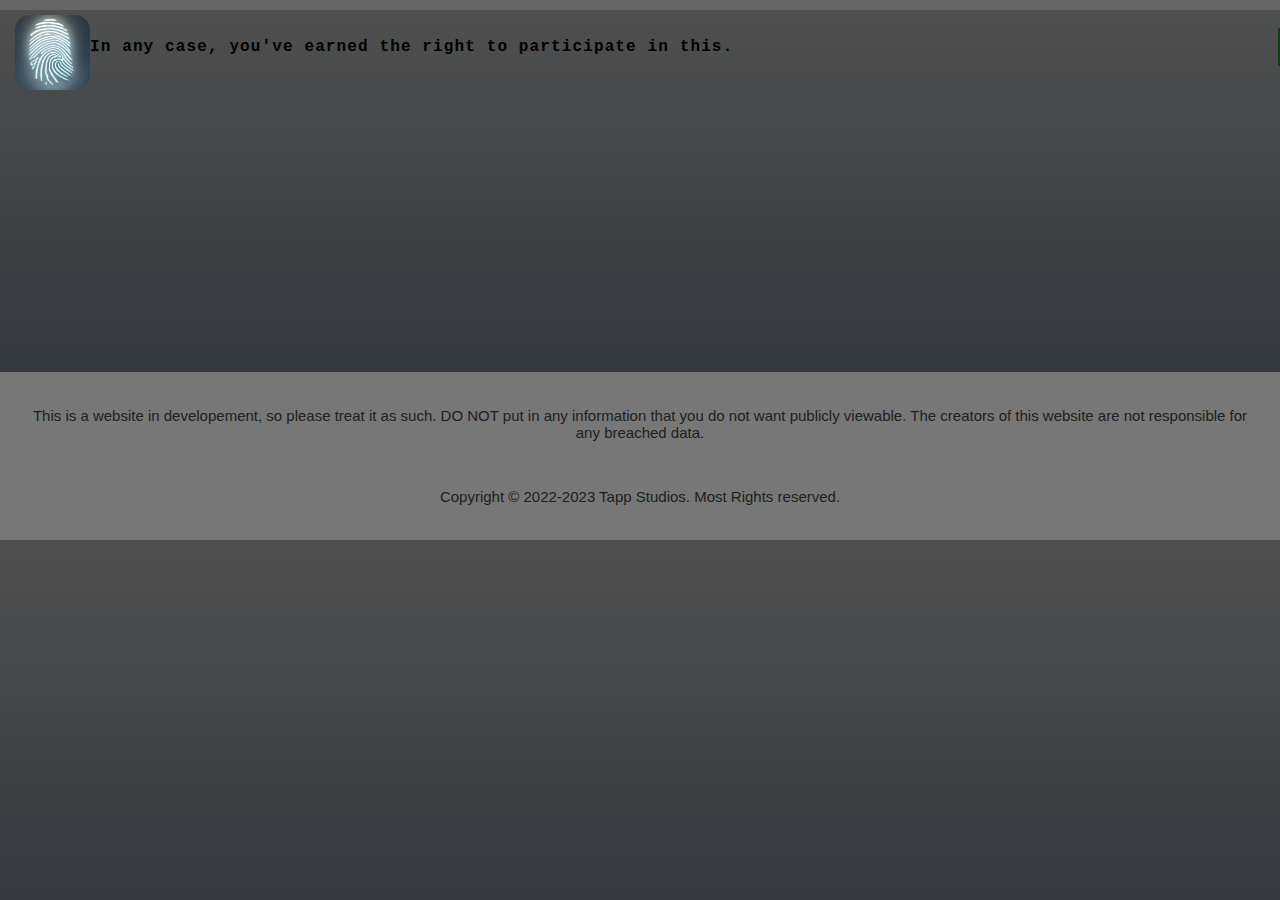
==== 43130d0.html @ 99deba39 "Update and rename index.html to 43130d0.html" ====
<!DOCTYPE html>
<html>
    <head>
    <title>Cicada 3177</title>
    <link rel="icon" type="image/x-icon" href="logo.png">
    <meta name="viewport" content="width=device-width, initial-scale=1">
    <link rel="stylesheet" href="Style.css">
</head>
<body>
<div class="header">
  <header>
    <img class="avatar" src="logo.png">
  </header>
</div>
<br>
    <div class="typewriter"><h1>In any case, you've earned the right to participate in this.</h1></div
<br>
<br>
<br>
<br>
<br>
<br>
<br>
<br>
<br>
<br>
<br>
<br>
<br>
<br>
<br>
<br>
<br>
<br>
<footer>
<p>This is a website in developement, so please treat it as such. DO NOT put in any information that you do not want publicly viewable. The creators of this website are not responsible for any breached data.</p>
<br>
<p>Copyright © 2022-2023 Tapp Studios. Most Rights reserved.</p>
</footer>
</body>
</html>
---- Style.css ----
* {
  box-sizing: border-box;
}

.slideshow-container {
  max-width: 1000px;
  position: relative;
  margin: auto;
}

/* Next & previous buttons */
.prev, .next {
  cursor: pointer;
  position: absolute;
  top: 0;
  top: 50%;
  width: auto;
  margin-top: -22px;
  padding: 16px;
  color: white;
  font-weight: bold;
  font-size: 18px;
  transition: 0.6s ease;
  border-radius: 0 3px 3px 0;
}

/* Position the "next button" to the right */
.next {
  right: 0;
  border-radius: 3px 0 0 3px;
}

/* On hover, add a black background color with a little bit see-through */
.prev:hover, .next:hover {
  background-color: rgba(0,0,0,0.8);
}

/* Caption text */
.text {
  color: #f2f2f2;
  font-size: 15px;
  padding: 8px 12px;
  position: absolute;
  bottom: 8px;
  width: 100%;
  text-align: center;
}

/* Number text (1/3 etc) */
.numbertext {
  color: #f2f2f2;
  font-size: 12px;
  padding: 8px 12px;
  position: absolute;
  top: 0;
}

/* The dots/bullets/indicators */
.dot {
  cursor:pointer;
  height: 13px;
  width: 13px;
  margin: 0 2px;
  background-color: #bbb;
  border-radius: 50%;
  display: inline-block;
  transition: background-color 0.6s ease;
}

.active, .dot:hover {
  background-color: #717171;
}

/* Fading animation */
.fade {
  -webkit-animation-name: fade;
  -webkit-animation-duration: 1.5s;
  animation-name: fade;
  animation-duration: 1.5s;
}

@-webkit-keyframes fade {
  from {opacity: .4}
  to {opacity: 1}
}

@keyframes fade {
  from {opacity: .4}
  to {opacity: 1}
}
html {
  padding:0;
  margin:0;
}

body {
  flex-direction: column;
  padding:0;
  margin:0;
  font-family: Arial, Helvetica, sans-serif;
  background-image: linear-gradient(rgb(80, 80, 80), rgb(39, 46, 53));
}

input[type=text], input[type=password] {
  width: 100%;
  padding: 12px 20px;
  margin: 8px 0;
  display: inline-block;
  border: 1px solid #ccc;
  box-sizing: border-box;
  background-color: #666;
}
.typewriter h1 {
  overflow: hidden; /* Ensures the content is not revealed until the animation */
  border-right: .15em solid rgb(15, 64, 8); /* The typwriter cursor */
  white-space:nowrap; /* Keeps the content on a single line */
  margin: 0 auto; /* Gives that scrolling effect as the typing happens */
  padding: 10px;
  letter-spacing: .07em; /* Adjust as needed */
  font-family: 'Courier New', monospace;
  font-size: 16px;
  animation: 
    typing 10s steps(40, end),
    blink-caret .75s step-end infinite;
}

@keyframes typing {
  0% {
    width: 0
  }
  50% {
    width: 100%
  }
}

/* The typewriter cursor effect */
@keyframes blink-caret {
  from, to { border-color: transparent }
  50% { border-color: rgb(15, 64, 8); }
}

button {
  background-color: #04AA6D;
  color: white;
  padding: 14px 20px;
  border: none;
  cursor: pointer;
  width: 100%;
}

button:hover {
  opacity: 0.8;
}

.cancelbtn {
  width: auto;
  padding: 10px 18px;
  background-color: #f44336;
}

.imgcontainer {
  text-align: center;
  margin: 24px 0 12px 0;
}
img.avatar {
  width: 40%;
  border-radius: 20%;
}
img {
  border-radius:15px;
  width: 150px;
  height:175px;
  border: 0 0 2px 1px rgba(0,0,0,0)
}
img:hover{
  box-shadow: 0 0 2px 1px rgba(194, 212, 218, 0.5);
}

.container {
  padding: 15px;
  float: center;
  display: inline-block;
  align-items: center;
}
.news {
  align-items: center;
}
.newspic {
  float:center;
  position:relative;
  width: 300px;
}

span.psw {
  float: right;
  padding-top: 16px;
}
/* Style the header */
header {
  background-color: #666;
  padding: 5px;
  text-align: center;
  font-size: 35px;
  color: white;
}

/* Container for flexboxes */
section {
  display: -webkit-flex;
  display: flex;
}

/* Style the navigation menu */
nav {
  /*float: right;*/
  left: 0;
}

/* Style the list inside the menu */
nav ul {
  position: relative;
  top: -15px;
  left: -20;
  list-style-type: none;

}

ul li {
  padding: 20px;
  float: right;
}

/* Style the content */
article {
  -webkit-flex: 3;
  -ms-flex: 3;
  flex: 4;
  background-color: #f1f1f1;
  padding: 10px;
}
.hidden {
  z-index: 1;
  position:absolute;
}
footer {
  background-color: #777;
  padding: 20px;
  position: relative;
  z-index: 2;
  text-align: center;
  font-size: 15px;
  font-family: Courier 'Courier New', Courier, monospace;
  color: rgb(32, 32, 32);  
}

.header img {
  float: left;
  position: relative;
  width: 75px;
  top:10px;
  left:10px;
  height: 75px;
  border-radius:20%;
}
.container h1 {
  position: relative;
  top: 1em;
  text-align: left;
  font-size: 1.25em;
  font-family: Courier, sans-serif;
  color: white;
}
.header h2 {
  position: relative;
  top: 0px;
  left: 30px;
  padding: 0px;
  text-align: left;
  font-size: 35px;
  font-family: Courier New;
  color: black;
}

/* Responsive layout - makes the menu and the content (inside the section) sit on top of each other instead of next to each other */
@media (max-width: 600px) {
  section {
    -webkit-flex-direction: column;
    flex-direction: column;
  }
  .container {
    padding:5px;
    margin:7px;
  }
    .newspic {
      width : 8em;
      height: auto;
      border-radius:10%;
      padding:0px;
  }
  .newstitle {
    text-align:center;
    color:white;
    font-size: 0.6em;
  }
  
}

/* Handles link colors */
a:link {
  color: black;
  background-color: transparent;
  text-decoration: none;
}

a:visited {
  color: black;
  background-color: transparent;
  text-decoration: none;
}

a:hover {
  color: grey;
  background-color: transparent;
  text-decoration: underline;
}

a:active {
  color: grey;
  background-color: transparent;
  text-decoration: underline;
}
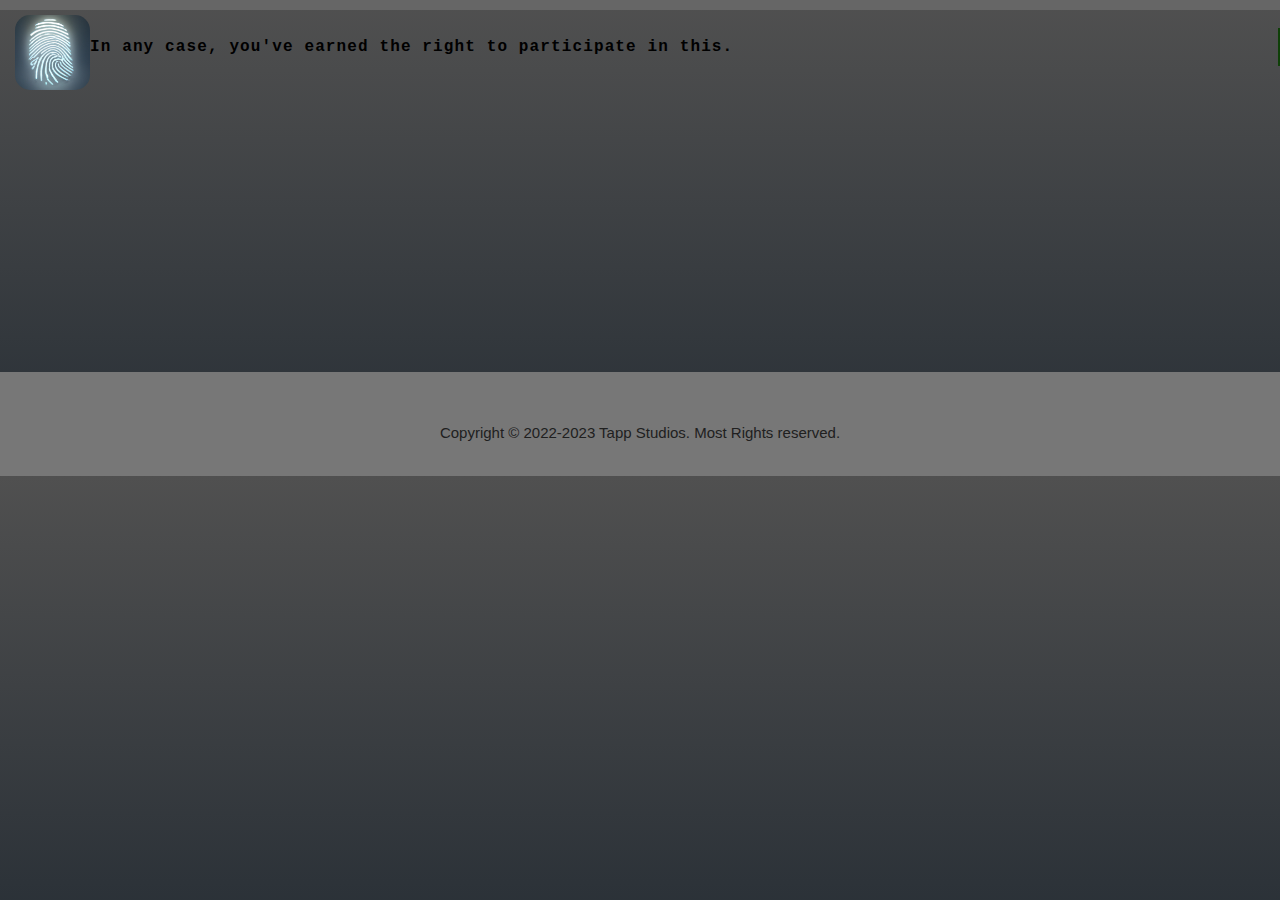
==== commit 76edb841: "Update 43130d0.html" ====
--- a/43130d0.html
+++ b/43130d0.html
@@ -33,7 +33,6 @@
 <br>
 <br>
 <footer>
-<p>This is a website in developement, so please treat it as such. DO NOT put in any information that you do not want publicly viewable. The creators of this website are not responsible for any breached data.</p>
 <br>
 <p>Copyright © 2022-2023 Tapp Studios. Most Rights reserved.</p>
 </footer>
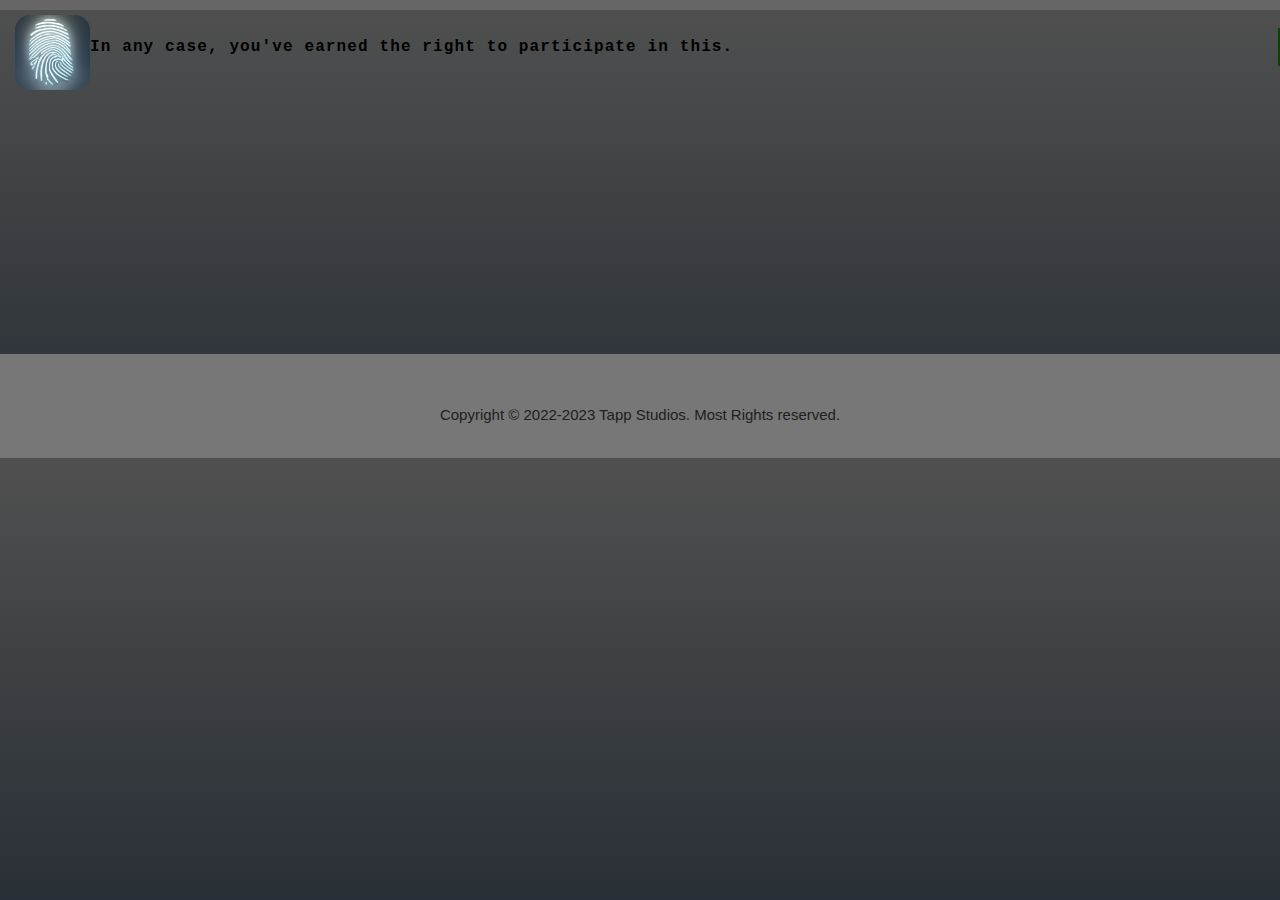
==== commit 9c70de4f: "Update 43130d0.html" ====
--- a/43130d0.html
+++ b/43130d0.html
@@ -31,7 +31,6 @@
 <br>
 <br>
 <br>
-<br>
 <footer>
 <br>
 <p>Copyright © 2022-2023 Tapp Studios. Most Rights reserved.</p>
